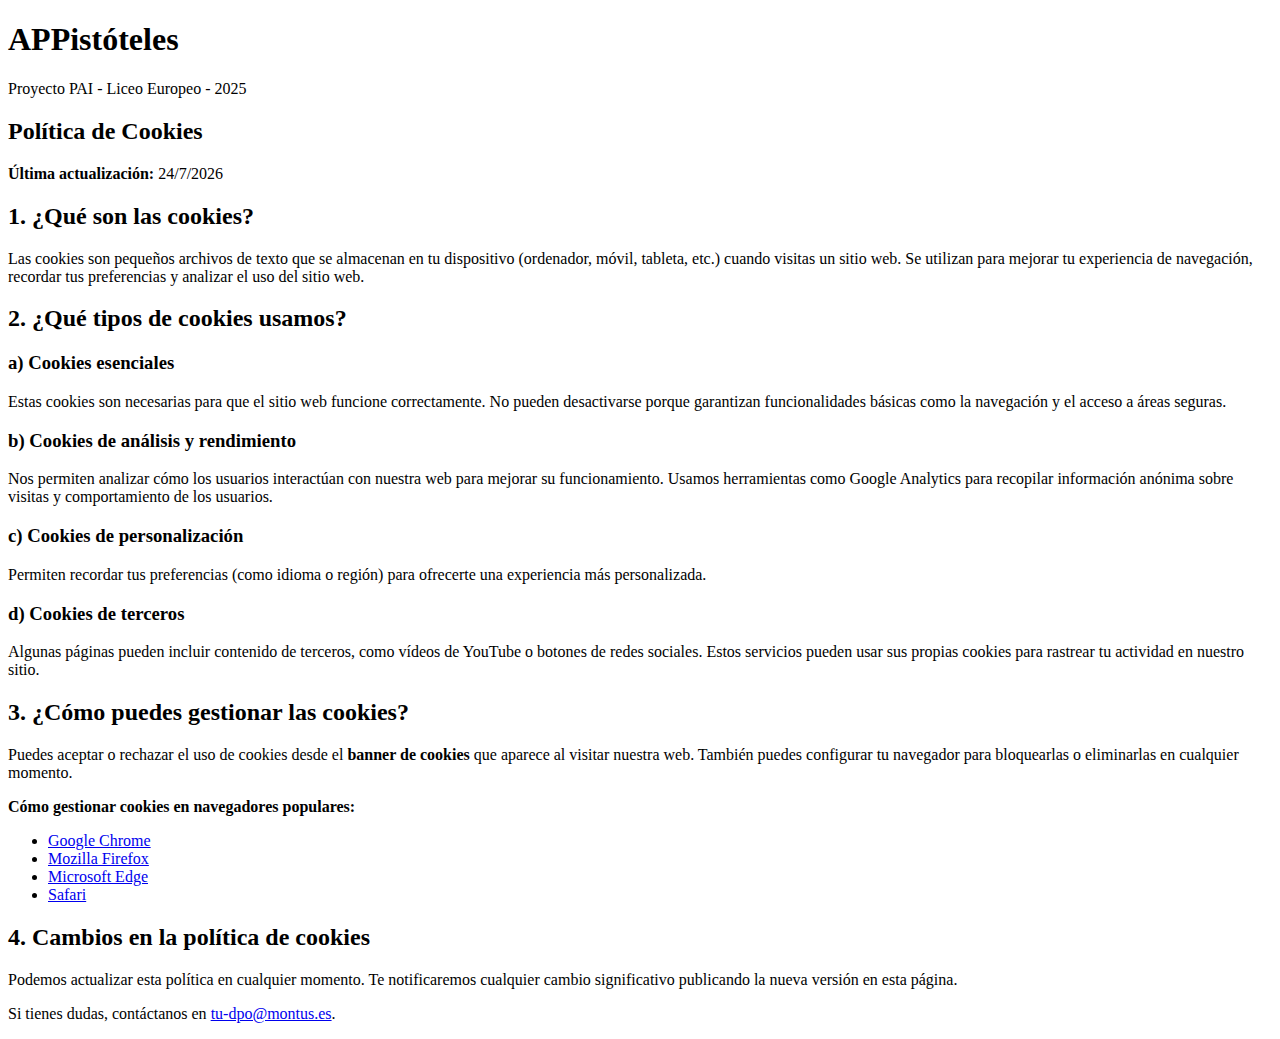
==== docs/cookies.html @ 5303140b "cambios política de cookies" ====
<!DOCTYPE html>
<html lang="es">
<head>
    <meta charset="UTF-8">
    <meta name="viewport" content="width=device-width, initial-scale=1.0">
    <title>APPistóteles - Política de Cookies</title>
	<link rel="stylesheet" href="styles.css">
</head>
<body>
	<h1>APPistóteles</h1>
	<footer>
		Proyecto PAI - Liceo Europeo - 2025
	</footer>
    <h2>Política de Cookies</h2>
    <p><strong>Última actualización:</strong> <span id="fecha-actualizacion"></span></p>

    <h2>1. ¿Qué son las cookies?</h2>
    <p>Las cookies son pequeños archivos de texto que se almacenan en tu dispositivo (ordenador, móvil, tableta, etc.) cuando visitas un sitio web. Se utilizan para mejorar tu experiencia de navegación, recordar tus preferencias y analizar el uso del sitio web.</p>

    <h2>2. ¿Qué tipos de cookies usamos?</h2>

    <h3>a) Cookies esenciales</h3>
    <p>Estas cookies son necesarias para que el sitio web funcione correctamente. No pueden desactivarse porque garantizan funcionalidades básicas como la navegación y el acceso a áreas seguras.</p>

    <h3>b) Cookies de análisis y rendimiento</h3>
    <p>Nos permiten analizar cómo los usuarios interactúan con nuestra web para mejorar su funcionamiento. Usamos herramientas como Google Analytics para recopilar información anónima sobre visitas y comportamiento de los usuarios.</p>

    <h3>c) Cookies de personalización</h3>
    <p>Permiten recordar tus preferencias (como idioma o región) para ofrecerte una experiencia más personalizada.</p>

    <h3>d) Cookies de terceros</h3>
    <p>Algunas páginas pueden incluir contenido de terceros, como vídeos de YouTube o botones de redes sociales. Estos servicios pueden usar sus propias cookies para rastrear tu actividad en nuestro sitio.</p>

    <h2>3. ¿Cómo puedes gestionar las cookies?</h2>
    <p>Puedes aceptar o rechazar el uso de cookies desde el <strong>banner de cookies</strong> que aparece al visitar nuestra web. También puedes configurar tu navegador para bloquearlas o eliminarlas en cualquier momento.</p>

    <p><strong>Cómo gestionar cookies en navegadores populares:</strong></p>
    <ul>
        <li><a href="https://support.google.com/chrome/answer/95647?hl=es" target="_blank">Google Chrome</a></li>
        <li><a href="https://support.mozilla.org/es/kb/Borrar%20cookies" target="_blank">Mozilla Firefox</a></li>
        <li><a href="https://support.microsoft.com/es-es/help/4027947/microsoft-edge-delete-cookies" target="_blank">Microsoft Edge</a></li>
        <li><a href="https://support.apple.com/es-es/guide/safari/sfri11471/mac" target="_blank">Safari</a></li>
    </ul>

    <h2>4. Cambios en la política de cookies</h2>
    <p>Podemos actualizar esta política en cualquier momento. Te notificaremos cualquier cambio significativo publicando la nueva versión en esta página.</p>

    <p>Si tienes dudas, contáctanos en <a href="mailto:tu-dpo@montus.es">tu-dpo@montus.es</a>.</p>

    <script>
        // Insertar la fecha actual automáticamente
        document.getElementById("fecha-actualizacion").textContent = new Date().toLocaleDateString("es-ES");
    </script>

</body>
</html>
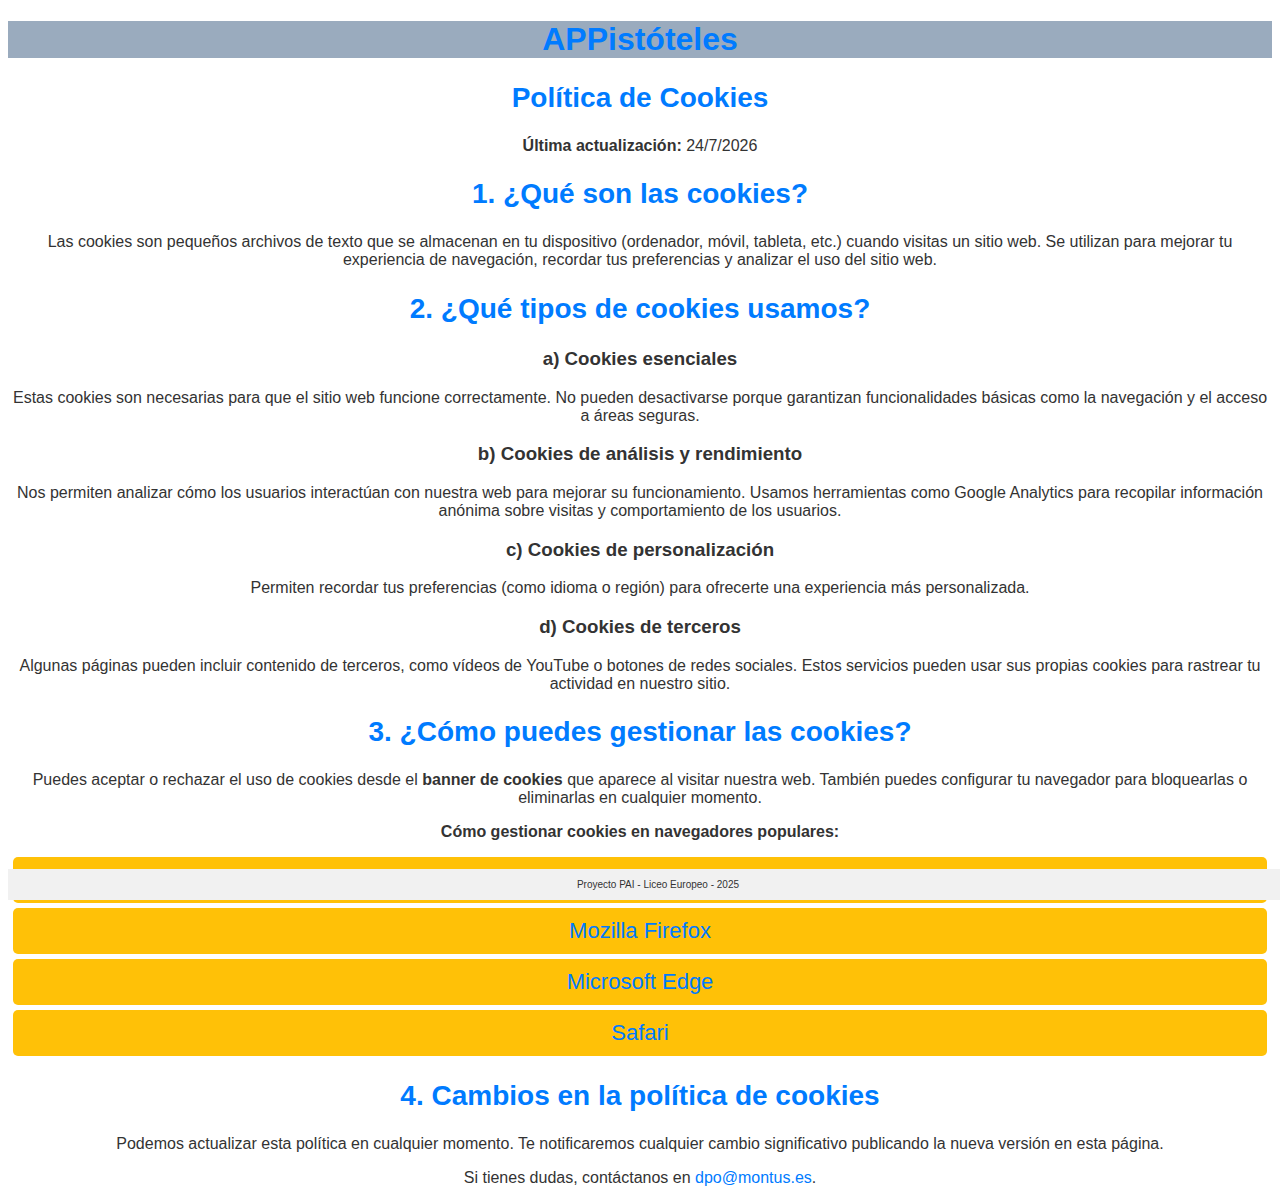
==== commit d14ae3d8: "aplicados estilos cookies" ====
--- a/docs/cookies.html
+++ b/docs/cookies.html
@@ -4,7 +4,7 @@
     <meta charset="UTF-8">
     <meta name="viewport" content="width=device-width, initial-scale=1.0">
     <title>APPistóteles - Política de Cookies</title>
-	<link rel="stylesheet" href="styles.css">
+	<link rel="stylesheet" href="../styles.css">
 </head>
 <body>
 	<h1>APPistóteles</h1>
@@ -45,7 +45,7 @@
     <h2>4. Cambios en la política de cookies</h2>
     <p>Podemos actualizar esta política en cualquier momento. Te notificaremos cualquier cambio significativo publicando la nueva versión en esta página.</p>
 
-    <p>Si tienes dudas, contáctanos en <a href="mailto:tu-dpo@montus.es">tu-dpo@montus.es</a>.</p>
+    <p>Si tienes dudas, contáctanos en <a href="mailto:dpo@montus.es">dpo@montus.es</a>.</p>
 
     <script>
         // Insertar la fecha actual automáticamente
--- a/styles.css
+++ b/styles.css
@@ -0,0 +1,101 @@
+        body {
+        	font-family: 'Segoe UI', Tahoma, Geneva, Verdana, sans-serif;
+        	font-size: 16px;
+        	background-color: white;
+        	text-align: center;
+        	color: #333;
+        }
+
+        footer {
+        	text-align: center;
+        	font-size: 10px;
+        	padding: 10px;
+        	background-color: #f1f1f1;
+        	position: fixed;
+        	bottom: 0;
+        	width: 100%;
+        }
+
+        h1 {
+        	font-size: 32px;
+        	background-color: #9aabbe;
+        	color: #007BFF;
+        }
+
+        h2 {
+        	font-size: 28px;
+        	color: #007BFF;
+        }
+
+        .pantalla {
+        	display: none;
+        	padding: 20px;
+        }
+
+        .pantalla.activa {
+        	display: block;
+        }
+
+        .pantalla h1,
+        .pantalla h2 {
+        	font-size: 28px;
+        	color: #007BFF;
+        }
+
+        button {
+        	font-size: 24px;
+        	padding: 10px 20px;
+        	margin-top: 20px;
+        	background-color: #28a745;
+        	color: white;
+        	border: none;
+        	border-radius: 5px;
+        	cursor: pointer;
+        }
+
+        button:hover {
+        	background-color: #218838;
+        }
+
+        a {
+        	color: #007bff;
+        	text-decoration: none;
+        }
+
+        a:hover {
+        	text-decoration: underline;
+        }
+
+        ul {
+        	list-style: none;
+        	padding: 0;
+        }
+
+        li {
+        	font-size: 22px;
+        	padding: 10px;
+        	margin: 5px;
+        	background-color: #ffc107;
+        	border-radius: 5px;
+        	cursor: pointer;
+        }
+
+        li:hover {
+        	background-color: #e0a800;
+        }
+
+        .oculto {
+        	opacity: 0;
+        	visibility: hidden;
+        	transition: opacity 1.3s ease-in-out;
+        }
+
+        .explicacion-visible {
+        	opacity: 1;
+        	visibility: visible;
+        	transition: opacity 1.3s ease-in-out;
+        	font-family: 'Segoe UI', Tahoma, Geneva, Verdana, sans-serif;
+        	font-size: 16px;
+        	color: white;
+        	background-color: #333;
+        }